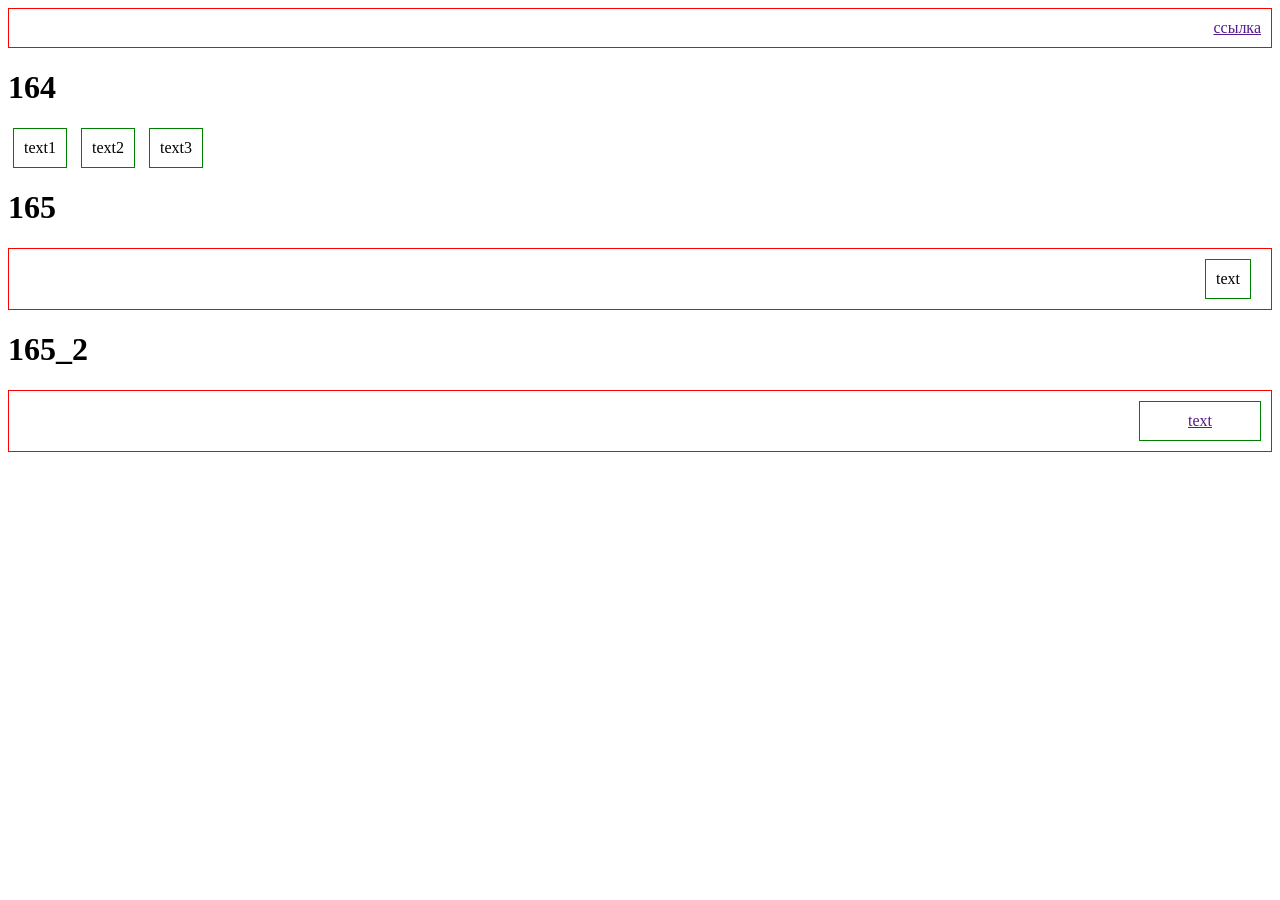
==== 162.html @ 0311d2d4 "first commit" ====
<!DOCTYPE html>
<html>
<head>
	<meta charset="utf-8">
	<meta name="viewport" content="width=device-width, initial-scale=1">
	<title>html</title>
	<link rel="stylesheet" type="text/css" href="162.css">
</head>
<body>
	<div class="parent162">
		<a href="">ссылка</a>
	</div>
	<h1>164</h1>
	<div class="parent163">
		<div class="child164">text1</div>
		<div class="child164">text2</div>
		<div class="child164">text3</div>
	</div>
	<h1>165</h1>
	<div class="parent165">
		<span class="child165">text</span>
	</div>
	<h1>165_2</h1>
	<div class="parent165_2">
		<a href="" class="child165_2">text</a>
	</div>
</body>
</html>
---- 162.css ----
.parent162 {
	padding: 10px 0;
	border: 1px solid red;
	text-align: right;
	padding-right: 10px;
}

.parent164 {
	padding: 10px 0;
	border: 1px solid red;
	text-align: center;
}

.child164 {
	display: inline-block;
	margin: 0px 5px;
	padding: 10px;
	border: 1px solid green;
}

.parent165 {
	padding: 10px 0;
	border: 1px solid red;
	text-align: right;
	padding-right: 10px;
}

.child165 {
	padding: 10px;
	border: 1px solid green;
	display: inline-block;
	margin-right: 10px;
}

.parent165_2 {
	padding: 10px;
	border: 1px solid red;
	text-align: right;
}

.child165_2 {
	width: 100px;
	padding: 10px;
	border: 1px solid green;
	display: inline-block;
	text-align: center;
}
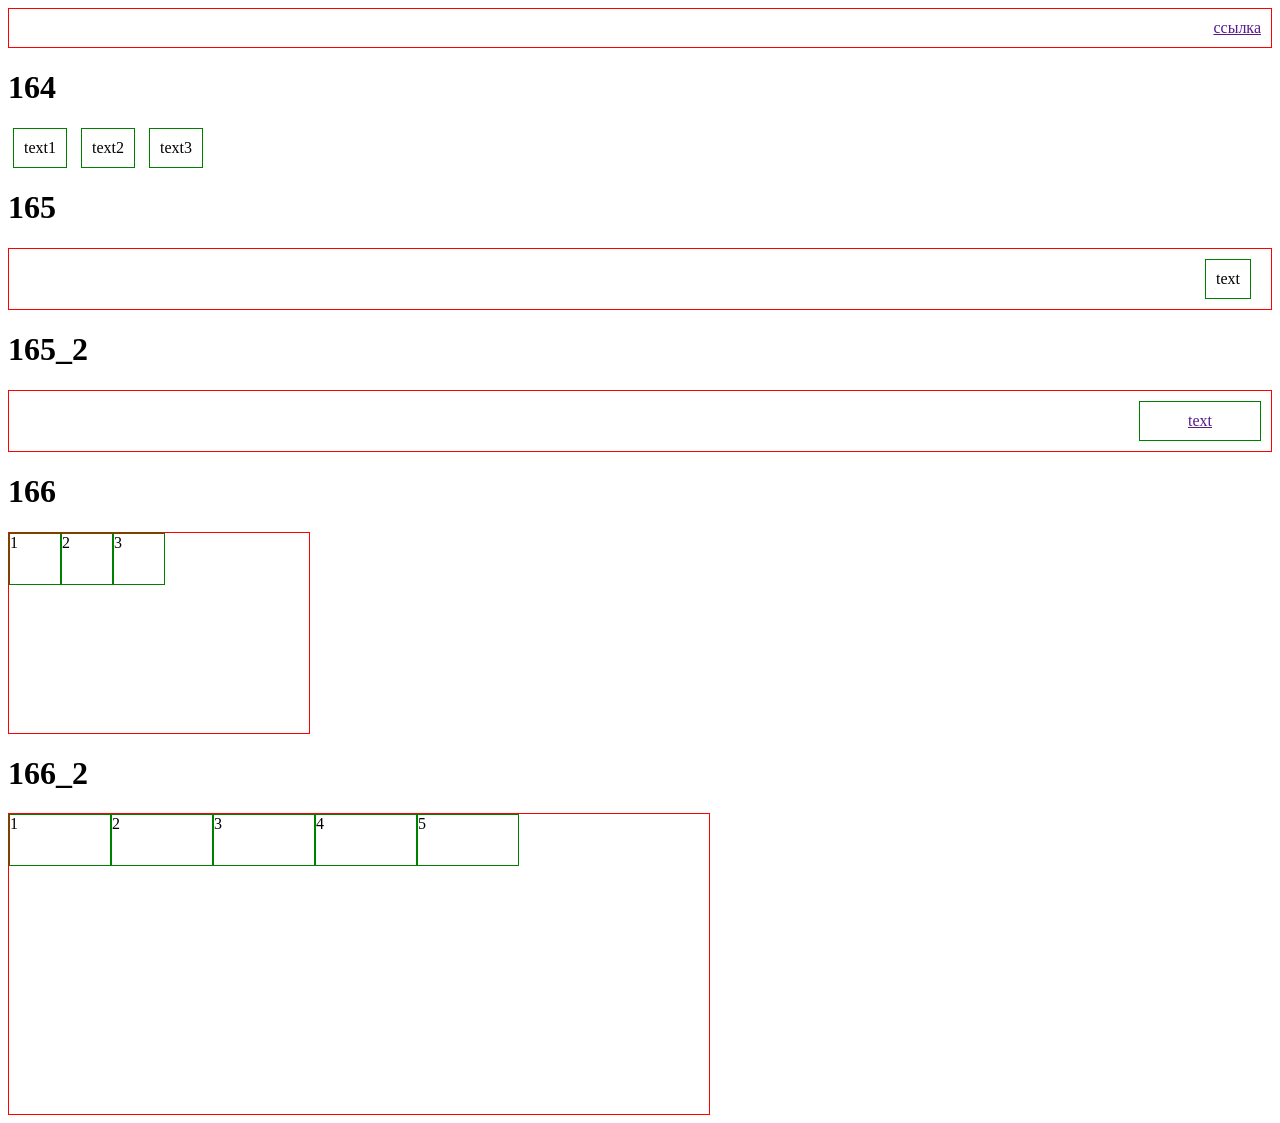
==== commit 6a09da83: "166 final" ====
--- a/162.html
+++ b/162.html
@@ -24,5 +24,19 @@
 	<div class="parent165_2">
 		<a href="" class="child165_2">text</a>
 	</div>
+	<h1>166</h1>
+	<div class="parent166">
+		<div class="child166">1</div>
+		<div class="child166">2</div>
+		<div class="child166">3</div>
+	</div>
+	<h1>166_2</h1>
+	<div class="parent166_2">
+		<div class="child166_2">1</div>
+		<div class="child166_2">2</div>
+		<div class="child166_2">3</div>
+		<div class="child166_2">4</div>
+		<div class="child166_2">5</div>
+	</div>
 </body>
 </html>
--- a/162.css
+++ b/162.css
@@ -44,4 +44,30 @@
 	border: 1px solid green;
 	display: inline-block;
 	text-align: center;
+}
+
+.parent166 {
+	display: flex;
+	width: 300px;
+	height: 200px;
+	border: 1px solid red;
+}
+
+.child166 {
+	width: 50px;
+	height: 50px;
+	border: 1px solid green;
+}
+
+.parent166_2 {
+	display: flex;
+	width: 700px;
+	height: 300px;
+	border: 1px solid red;
+}
+
+.child166_2 {
+	width: 100px;
+	height: 50px;
+	border: 1px solid green;
 }
